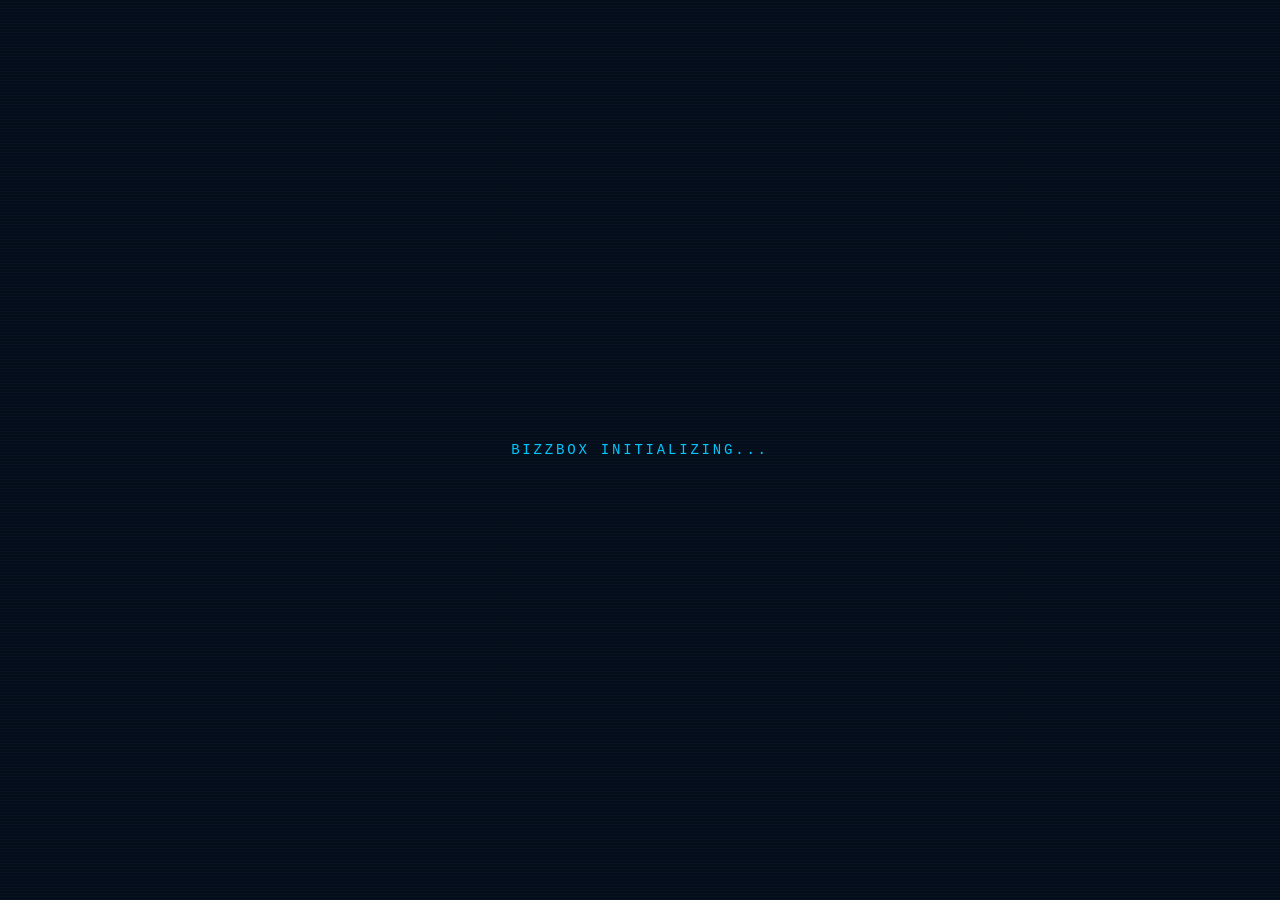
==== templates/index.html @ be48ad79 "Initial implementation of BizzBox — cinematic busybox display Flask/SocketIO server with 12 generati" ====
<!DOCTYPE html>
<html lang="en" data-theme="dark">
<head>
  <meta charset="UTF-8" />
  <meta name="viewport" content="width=device-width, initial-scale=1.0, maximum-scale=1.0, user-scalable=no" />
  <meta name="apple-mobile-web-app-capable" content="yes" />
  <title>BizzBox</title>

  <!-- Themes and layout -->
  <link rel="stylesheet" href="/static/css/themes.css" />
  <link rel="stylesheet" href="/static/css/layout.css" />
  <link rel="stylesheet" href="/static/css/activities.css" />

  <style>
    .boot-screen {
      position: fixed;
      inset: 0;
      display: flex;
      align-items: center;
      justify-content: center;
      background: var(--color-bg);
      z-index: 5000;
    }
    .boot-msg {
      font-family: var(--font-mono);
      font-size: 14px;
      color: var(--color-accent-1);
      letter-spacing: 0.2em;
      animation: pulse-crit 1s step-start infinite;
    }
  </style>
</head>
<body>

  <div id="app"></div>

  <!-- Socket.IO 4.x client — served locally -->
  <script src="/static/js/socket.io.min.js"></script>

  <!-- Vue 3.5 global build — served locally, no build step -->
  <script src="/static/js/vue.global.prod.js"></script>

  <!-- BizzBox app (ES module) -->
  <script type="module" src="/static/js/app.js"></script>

</body>
</html>
---- static/css/themes.css ----
/* ═══════════════════════════════════════════════════════════════
   BizzBox — Theme System
   Five themes via CSS custom properties.
   Applied by setting: document.documentElement.dataset.theme = "name"
   ═══════════════════════════════════════════════════════════════ */

/* ── BASE / DARK (default) ─────────────────────────────────── */
:root,
:root[data-theme="dark"] {
  --color-bg:             #060d1a;
  --color-surface:        #0d1b2e;
  --color-surface-2:      #122540;
  --color-border:         #1a3050;
  --color-border-bright:  #1e4a7a;
  --color-text-primary:   #c8daf5;
  --color-text-dim:       #3d6080;
  --color-text-bright:    #e8f4ff;
  --color-accent-1:       #00c8ff;
  --color-accent-2:       #00ff9d;
  --color-accent-3:       #ff6b35;
  --color-warn:           #f5c518;
  --color-error:          #ff4444;
  --color-crit:           #e040fb;
  --color-debug:          #3d6080;
  --color-info:           #00c8ff;
  --color-glow-1:         rgba(0, 200, 255, 0.12);
  --color-glow-2:         rgba(0, 255, 157, 0.08);

  --font-mono:            'Courier New', Courier, monospace;
  --font-ui:              'Segoe UI', 'Helvetica Neue', system-ui, sans-serif;
  --font-display:         var(--font-ui);
  --font-size-base:       12px;
  --font-size-sm:         11px;
  --font-size-lg:         14px;

  --border-radius:        3px;
  --border-radius-lg:     6px;
  --titlebar-height:      26px;
  --titlebar-bg:          #0d1b2e;
  --titlebar-border:      #1a3050;
  --titlebar-text:        #00c8ff;
  --titlebar-dot-color:   #00c8ff;
  --header-bg:            rgba(6, 13, 26, 0.92);
  --header-border:        #1a3050;

  --window-shadow:        0 0 0 1px var(--color-border-bright),
                          0 8px 32px rgba(0, 0, 0, 0.6),
                          0 0 24px var(--color-glow-1);
  --transition-fade:      500ms ease;

  --scan-line-color:      rgba(0, 200, 255, 0.03);
  --grid-dot-color:       rgba(0, 200, 255, 0.06);
}

/* ── LIGHT ─────────────────────────────────────────────────── */
:root[data-theme="light"] {
  --color-bg:             #eef2f7;
  --color-surface:        #ffffff;
  --color-surface-2:      #f4f7fb;
  --color-border:         #c8d8e8;
  --color-border-bright:  #92b0cc;
  --color-text-primary:   #1a2d3f;
  --color-text-dim:       #7090a8;
  --color-text-bright:    #0d1e2c;
  --color-accent-1:       #1565c0;
  --color-accent-2:       #1b7a3e;
  --color-accent-3:       #c0390e;
  --color-warn:           #a07800;
  --color-error:          #b71c1c;
  --color-crit:           #6a0080;
  --color-debug:          #7090a8;
  --color-info:           #1565c0;
  --color-glow-1:         rgba(21, 101, 192, 0.08);
  --color-glow-2:         rgba(27, 122, 62, 0.06);

  --titlebar-bg:          #dce8f4;
  --titlebar-border:      #c8d8e8;
  --titlebar-text:        #1565c0;
  --titlebar-dot-color:   #1565c0;
  --header-bg:            rgba(238, 242, 247, 0.95);
  --header-border:        #c8d8e8;

  --window-shadow:        0 0 0 1px var(--color-border),
                          0 4px 16px rgba(0, 0, 0, 0.12);
  --scan-line-color:      rgba(21, 101, 192, 0.02);
  --grid-dot-color:       rgba(21, 101, 192, 0.04);
}

/* ── BRUTALIST ─────────────────────────────────────────────── */
:root[data-theme="brutalist"] {
  --color-bg:             #000000;
  --color-surface:        #000000;
  --color-surface-2:      #0a0a0a;
  --color-border:         #ffffff;
  --color-border-bright:  #ffffff;
  --color-text-primary:   #ffffff;
  --color-text-dim:       #666666;
  --color-text-bright:    #ffffff;
  --color-accent-1:       #ffffff;
  --color-accent-2:       #ffffff;
  --color-accent-3:       #ffffff;
  --color-warn:           #ffff00;
  --color-error:          #ff0000;
  --color-crit:           #ff00ff;
  --color-debug:          #444444;
  --color-info:           #aaaaaa;
  --color-glow-1:         transparent;
  --color-glow-2:         transparent;

  --font-mono:            'Courier New', monospace;
  --font-ui:              'Arial Black', 'Impact', sans-serif;
  --font-display:         'Arial Black', 'Impact', sans-serif;
  --font-size-base:       13px;
  --border-radius:        0px;
  --border-radius-lg:     0px;
  --titlebar-bg:          #ffffff;
  --titlebar-border:      #ffffff;
  --titlebar-text:        #000000;
  --titlebar-dot-color:   #000000;
  --header-bg:            rgba(0, 0, 0, 0.95);
  --header-border:        #ffffff;

  --window-shadow:        3px 3px 0px #ffffff;
  --scan-line-color:      transparent;
  --grid-dot-color:       transparent;
}

/* ── RAINBOW ───────────────────────────────────────────────── */
:root[data-theme="rainbow"] {
  --color-bg:             #08001a;
  --color-surface:        #120028;
  --color-surface-2:      #1a0035;
  --color-border:         #cc00ff;
  --color-border-bright:  #ff00cc;
  --color-text-primary:   #f0d0ff;
  --color-text-dim:       #8040a0;
  --color-text-bright:    #ffffff;
  --color-accent-1:       #ff0080;
  --color-accent-2:       #00ff80;
  --color-accent-3:       #8000ff;
  --color-warn:           #ffff00;
  --color-error:          #ff4400;
  --color-crit:           #ff00ff;
  --color-debug:          #6020a0;
  --color-info:           #00ccff;
  --color-glow-1:         rgba(255, 0, 128, 0.15);
  --color-glow-2:         rgba(128, 0, 255, 0.15);

  --border-radius:        8px;
  --border-radius-lg:     12px;
  --titlebar-bg:          #1a0035;
  --titlebar-border:      #cc00ff;
  --titlebar-text:        #ff80ff;
  --titlebar-dot-color:   #ff0080;
  --header-bg:            rgba(8, 0, 26, 0.92);
  --header-border:        #cc00ff;

  --window-shadow:        0 0 0 1px var(--color-border),
                          0 0 20px var(--color-glow-1),
                          0 0 40px var(--color-glow-2);
  --scan-line-color:      rgba(255, 0, 128, 0.04);
  --grid-dot-color:       rgba(128, 0, 255, 0.08);
}

/* ── SUNSHINE ──────────────────────────────────────────────── */
:root[data-theme="sunshine"] {
  --color-bg:             #fff8e8;
  --color-surface:        #fffff0;
  --color-surface-2:      #fff3d0;
  --color-border:         #e8a830;
  --color-border-bright:  #d07800;
  --color-text-primary:   #5a3000;
  --color-text-dim:       #b07830;
  --color-text-bright:    #3a1800;
  --color-accent-1:       #c05010;
  --color-accent-2:       #207040;
  --color-accent-3:       #a01020;
  --color-warn:           #c08000;
  --color-error:          #900010;
  --color-crit:           #600050;
  --color-debug:          #b07830;
  --color-info:           #c05010;
  --color-glow-1:         rgba(192, 80, 16, 0.1);
  --color-glow-2:         rgba(208, 120, 0, 0.08);

  --font-ui:              'Georgia', 'Times New Roman', serif;
  --font-display:         'Georgia', 'Times New Roman', serif;
  --border-radius:        10px;
  --border-radius-lg:     16px;
  --titlebar-bg:          #ffd878;
  --titlebar-border:      #e8a830;
  --titlebar-text:        #5a3000;
  --titlebar-dot-color:   #c05010;
  --header-bg:            rgba(255, 248, 232, 0.95);
  --header-border:        #e8a830;

  --window-shadow:        0 0 0 1px var(--color-border),
                          0 6px 20px rgba(192, 80, 16, 0.2);
  --scan-line-color:      rgba(192, 80, 16, 0.03);
  --grid-dot-color:       rgba(192, 80, 16, 0.05);
}
---- static/css/layout.css ----
/* ═══════════════════════════════════════════════════════════════
   BizzBox — Layout, Window Chrome, Transitions
   ═══════════════════════════════════════════════════════════════ */

*, *::before, *::after {
  box-sizing: border-box;
  margin: 0;
  padding: 0;
}

html, body {
  width: 100%;
  height: 100%;
  overflow: hidden;
  background: var(--color-bg);
  color: var(--color-text-primary);
  font-family: var(--font-ui);
  font-size: var(--font-size-base);
  -webkit-font-smoothing: antialiased;
}

/* ── Scanline overlay for CRT effect ───────────────────────── */
body::after {
  content: '';
  position: fixed;
  inset: 0;
  background: repeating-linear-gradient(
    0deg,
    var(--scan-line-color) 0px,
    var(--scan-line-color) 1px,
    transparent 1px,
    transparent 3px
  );
  pointer-events: none;
  z-index: 9998;
}

/* ── App root ───────────────────────────────────────────────── */
#app {
  width: 100vw;
  height: 100vh;
  position: relative;
  overflow: hidden;
}

/* ── Background grid ─────────────────────────────────────────── */
.background-grid {
  position: fixed;
  inset: 0;
  display: grid;
  /* gridTemplateColumns / gridTemplateRows set via inline style from layout.js */
  gap: 2px;
  background: var(--color-bg);
  z-index: 0;
}

.bg-slot {
  position: relative;
  overflow: hidden;
  background: var(--color-surface);
  min-width: 0;
  min-height: 0;
}

.bg-slot--empty {
  background: var(--color-bg);
}

/* ── Foreground layer ────────────────────────────────────────── */
.foreground-layer {
  position: fixed;
  inset: 0;
  pointer-events: none;
  z-index: 10;
}

.foreground-window {
  position: absolute;
  pointer-events: none;
}

/* ── Activity window chrome ──────────────────────────────────── */
.activity-window {
  display: flex;
  flex-direction: column;
  width: 100%;
  height: 100%;
  background: var(--color-surface);
  border: 1px solid var(--color-border);
  border-radius: var(--border-radius);
  box-shadow: var(--window-shadow);
  overflow: hidden;
  transition: opacity var(--transition-fade);
  will-change: opacity;
}

.activity-window.is-fading-in {
  animation: fadeIn var(--transition-fade) forwards;
}

.activity-window.is-fading-out {
  animation: fadeOut var(--transition-fade) forwards;
}

@keyframes fadeIn {
  from { opacity: 0; }
  to   { opacity: 1; }
}

@keyframes fadeOut {
  from { opacity: 1; }
  to   { opacity: 0; }
}

/* ── Title bar ────────────────────────────────────────────────── */
.window-titlebar {
  display: flex;
  align-items: center;
  gap: 6px;
  padding: 0 8px;
  height: var(--titlebar-height);
  min-height: var(--titlebar-height);
  background: var(--titlebar-bg);
  border-bottom: 1px solid var(--titlebar-border);
  flex-shrink: 0;
  user-select: none;
}

.titlebar-dot {
  width: 6px;
  height: 6px;
  border-radius: 50%;
  background: var(--titlebar-dot-color);
  opacity: 0.8;
  flex-shrink: 0;
  box-shadow: 0 0 4px var(--titlebar-dot-color);
}

.titlebar-title {
  flex: 1;
  font-family: var(--font-mono);
  font-size: var(--font-size-sm);
  color: var(--titlebar-text);
  letter-spacing: 0.08em;
  text-transform: uppercase;
  overflow: hidden;
  text-overflow: ellipsis;
  white-space: nowrap;
}

.titlebar-blink {
  width: 6px;
  height: 6px;
  border-radius: 50%;
  background: var(--color-accent-2);
  flex-shrink: 0;
  animation: blink 1.2s step-start infinite;
  box-shadow: 0 0 4px var(--color-accent-2);
}

@keyframes blink {
  0%, 100% { opacity: 1; }
  50%       { opacity: 0; }
}

/* ── Activity content area ───────────────────────────────────── */
.activity-content {
  flex: 1;
  overflow: hidden;
  position: relative;
  min-height: 0;
}

/* ── Page header ──────────────────────────────────────────────── */
.page-header {
  position: fixed;
  top: 0;
  left: 0;
  right: 0;
  z-index: 1000;
  background: var(--header-bg);
  border-bottom: 1px solid var(--header-border);
  backdrop-filter: blur(12px);
  -webkit-backdrop-filter: blur(12px);
  display: flex;
  align-items: center;
  gap: 12px;
  padding: 0 16px;
  height: 44px;
  transform: translateY(-100%);
  transition: transform 0.3s ease;
}

.page-header.is-visible {
  transform: translateY(0);
}

.header-title {
  font-family: var(--font-display);
  font-size: 16px;
  font-weight: 700;
  color: var(--color-accent-1);
  letter-spacing: 0.15em;
  text-transform: uppercase;
  flex-shrink: 0;
  text-shadow: 0 0 12px var(--color-accent-1);
}

.header-sep {
  width: 1px;
  height: 20px;
  background: var(--color-border);
  flex-shrink: 0;
}

.header-label {
  font-size: var(--font-size-sm);
  color: var(--color-text-dim);
  letter-spacing: 0.06em;
  text-transform: uppercase;
  white-space: nowrap;
  flex-shrink: 0;
}

.header-spacer {
  flex: 1;
}

/* Connection status indicator */
.conn-status {
  display: flex;
  align-items: center;
  gap: 5px;
  flex-shrink: 0;
}

.conn-dot {
  width: 7px;
  height: 7px;
  border-radius: 50%;
  background: var(--color-error);
  transition: background 0.3s;
  flex-shrink: 0;
}

.conn-dot.connected {
  background: var(--color-accent-2);
  box-shadow: 0 0 6px var(--color-accent-2);
}

.conn-label {
  font-family: var(--font-mono);
  font-size: var(--font-size-sm);
  color: var(--color-text-dim);
}

/* Header controls */
.header-select,
.header-input,
.header-btn {
  background: var(--color-surface-2);
  border: 1px solid var(--color-border);
  color: var(--color-text-primary);
  font-family: var(--font-mono);
  font-size: var(--font-size-sm);
  border-radius: var(--border-radius);
  padding: 3px 7px;
  cursor: pointer;
  height: 26px;
  outline: none;
  transition: border-color 0.2s, color 0.2s;
}

.header-select:hover,
.header-btn:hover {
  border-color: var(--color-accent-1);
  color: var(--color-accent-1);
}

.header-input[type="range"] {
  padding: 0;
  width: 80px;
  accent-color: var(--color-accent-1);
  cursor: pointer;
}

.header-btn {
  padding: 3px 9px;
  letter-spacing: 0.05em;
  text-transform: uppercase;
}

.header-btn.active {
  background: var(--color-accent-1);
  color: var(--color-bg);
  border-color: var(--color-accent-1);
}

.intensity-value {
  font-family: var(--font-mono);
  font-size: var(--font-size-sm);
  color: var(--color-accent-1);
  min-width: 20px;
  text-align: center;
}

/* ── Scrollbars (webkit) ─────────────────────────────────────── */
::-webkit-scrollbar { width: 4px; height: 4px; }
::-webkit-scrollbar-track { background: transparent; }
::-webkit-scrollbar-thumb { background: var(--color-border); border-radius: 2px; }
::-webkit-scrollbar-thumb:hover { background: var(--color-accent-1); }
---- static/css/activities.css ----
/* ═══════════════════════════════════════════════════════════════
   BizzBox — Per-activity base styles
   ═══════════════════════════════════════════════════════════════ */

/* ── Shared activity content base ─────────────────────────────── */
.activity-content {
  width: 100%;
  height: 100%;
  overflow: hidden;
  position: relative;
}

/* ── Canvas-based activities ─────────────────────────────────── */
.activity-canvas {
  display: block;
  width: 100%;
  height: 100%;
  image-rendering: pixelated;
}

/* ── Scrolling text activities ───────────────────────────────── */
.text-scroll {
  width: 100%;
  height: 100%;
  overflow: hidden;
  padding: 4px 6px;
  display: flex;
  flex-direction: column;
  justify-content: flex-end;
  gap: 1px;
}

.text-line {
  font-family: var(--font-mono);
  font-size: var(--font-size-sm);
  line-height: 1.4;
  white-space: pre;
  overflow: hidden;
  text-overflow: ellipsis;
  color: var(--color-text-primary);
  flex-shrink: 0;
}

/* ── Terminal ─────────────────────────────────────────────────── */
.activity-terminal .text-line.style-command {
  color: var(--color-accent-1);
  font-weight: bold;
}
.activity-terminal .text-line.style-output  { color: var(--color-text-primary); }
.activity-terminal .text-line.style-result  { color: var(--color-accent-2); }
.activity-terminal .text-line.style-warn    { color: var(--color-warn); }
.activity-terminal .text-line.style-error   { color: var(--color-error); }

.terminal-cursor {
  display: inline-block;
  width: 7px;
  height: 1.2em;
  background: var(--color-accent-1);
  vertical-align: text-bottom;
  animation: blink 0.8s step-start infinite;
  margin-left: 1px;
}

/* ── Code scroll ──────────────────────────────────────────────── */
.activity-code-scroll .text-line { color: var(--color-text-primary); }
.activity-code-scroll .text-line.type-keyword  { color: var(--color-accent-1); }
.activity-code-scroll .text-line.type-class    { color: var(--color-accent-3); }
.activity-code-scroll .text-line.type-func     { color: var(--color-accent-2); }
.activity-code-scroll .text-line.type-comment  { color: var(--color-text-dim); font-style: italic; }
.activity-code-scroll .text-line.type-plain    { color: var(--color-text-primary); }
.activity-code-scroll .text-line.highlighted   {
  background: rgba(255, 107, 53, 0.15);
  border-left: 2px solid var(--color-accent-3);
  padding-left: 4px;
}

/* ── Log tail ─────────────────────────────────────────────────── */
.log-line {
  display: flex;
  gap: 6px;
  font-family: var(--font-mono);
  font-size: var(--font-size-sm);
  line-height: 1.4;
  flex-shrink: 0;
}
.log-ts    { color: var(--color-text-dim); flex-shrink: 0; }
.log-level { font-weight: bold; flex-shrink: 0; min-width: 5ch; }
.log-text  { color: var(--color-text-primary); overflow: hidden; text-overflow: ellipsis; white-space: nowrap; }

.level-DEBUG { color: var(--color-debug); }
.level-INFO  { color: var(--color-info); }
.level-WARN  { color: var(--color-warn); }
.level-ERROR { color: var(--color-error); }
.level-CRIT  { color: var(--color-crit); }

/* ── Hex dump ─────────────────────────────────────────────────── */
.hex-row {
  display: flex;
  gap: 8px;
  font-family: var(--font-mono);
  font-size: var(--font-size-sm);
  line-height: 1.4;
  flex-shrink: 0;
}
.hex-offset { color: var(--color-text-dim); flex-shrink: 0; min-width: 11ch; }
.hex-bytes  { color: var(--color-accent-2); flex: 1; }
.hex-ascii  { color: var(--color-text-dim); flex-shrink: 0; min-width: 18ch; }

/* ── Countdown ─────────────────────────────────────────────────── */
.activity-countdown {
  display: flex;
  flex-direction: column;
  align-items: center;
  justify-content: center;
  height: 100%;
  gap: 8px;
  padding: 12px;
}

.countdown-label {
  font-family: var(--font-mono);
  font-size: var(--font-size-sm);
  color: var(--color-text-dim);
  letter-spacing: 0.15em;
  text-align: center;
}

.countdown-display {
  font-family: var(--font-mono);
  font-size: clamp(18px, 4vw, 36px);
  font-weight: bold;
  color: var(--color-accent-1);
  letter-spacing: 0.08em;
  text-shadow: 0 0 16px var(--color-accent-1);
  transition: color 0.3s, text-shadow 0.3s;
}

.countdown-display.style-warn {
  color: var(--color-warn);
  text-shadow: 0 0 16px var(--color-warn);
}
.countdown-display.style-critical {
  color: var(--color-error);
  text-shadow: 0 0 16px var(--color-error);
  animation: pulse-crit 0.5s step-start infinite;
}

@keyframes pulse-crit {
  0%, 100% { opacity: 1; }
  50%       { opacity: 0.6; }
}

.countdown-phase {
  font-family: var(--font-mono);
  font-size: var(--font-size-sm);
  letter-spacing: 0.1em;
  text-align: center;
  color: var(--color-text-dim);
}

/* ── Notifications ─────────────────────────────────────────────── */
.activity-notifications {
  display: flex;
  flex-direction: column;
  gap: 4px;
  padding: 4px;
  overflow: hidden;
  height: 100%;
}

.notif-item {
  display: flex;
  flex-direction: column;
  gap: 1px;
  background: var(--color-surface-2);
  border: 1px solid var(--color-border);
  border-left: 3px solid var(--color-text-dim);
  border-radius: var(--border-radius);
  padding: 4px 7px;
  flex-shrink: 0;
  transition: opacity 0.3s;
}

.notif-item.level-CRIT  { border-left-color: var(--color-crit); }
.notif-item.level-ERROR { border-left-color: var(--color-error); }
.notif-item.level-WARN  { border-left-color: var(--color-warn); }
.notif-item.level-INFO  { border-left-color: var(--color-info); }

.notif-header {
  display: flex;
  align-items: center;
  gap: 6px;
}

.notif-level {
  font-family: var(--font-mono);
  font-size: 10px;
  font-weight: bold;
  letter-spacing: 0.05em;
}

.notif-item.level-CRIT  .notif-level { color: var(--color-crit); }
.notif-item.level-ERROR .notif-level { color: var(--color-error); }
.notif-item.level-WARN  .notif-level { color: var(--color-warn); }
.notif-item.level-INFO  .notif-level { color: var(--color-info); }

.notif-title {
  font-family: var(--font-mono);
  font-size: var(--font-size-sm);
  color: var(--color-text-bright);
  font-weight: bold;
  flex: 1;
  overflow: hidden;
  text-overflow: ellipsis;
  white-space: nowrap;
}

.notif-body {
  font-family: var(--font-mono);
  font-size: 10px;
  color: var(--color-text-dim);
  overflow: hidden;
  text-overflow: ellipsis;
  white-space: nowrap;
}

.notif-progress {
  height: 2px;
  background: var(--color-border);
  border-radius: 1px;
  margin-top: 3px;
  overflow: hidden;
}

.notif-progress-bar {
  height: 100%;
  background: var(--color-accent-1);
  transition: width 0.2s linear;
}
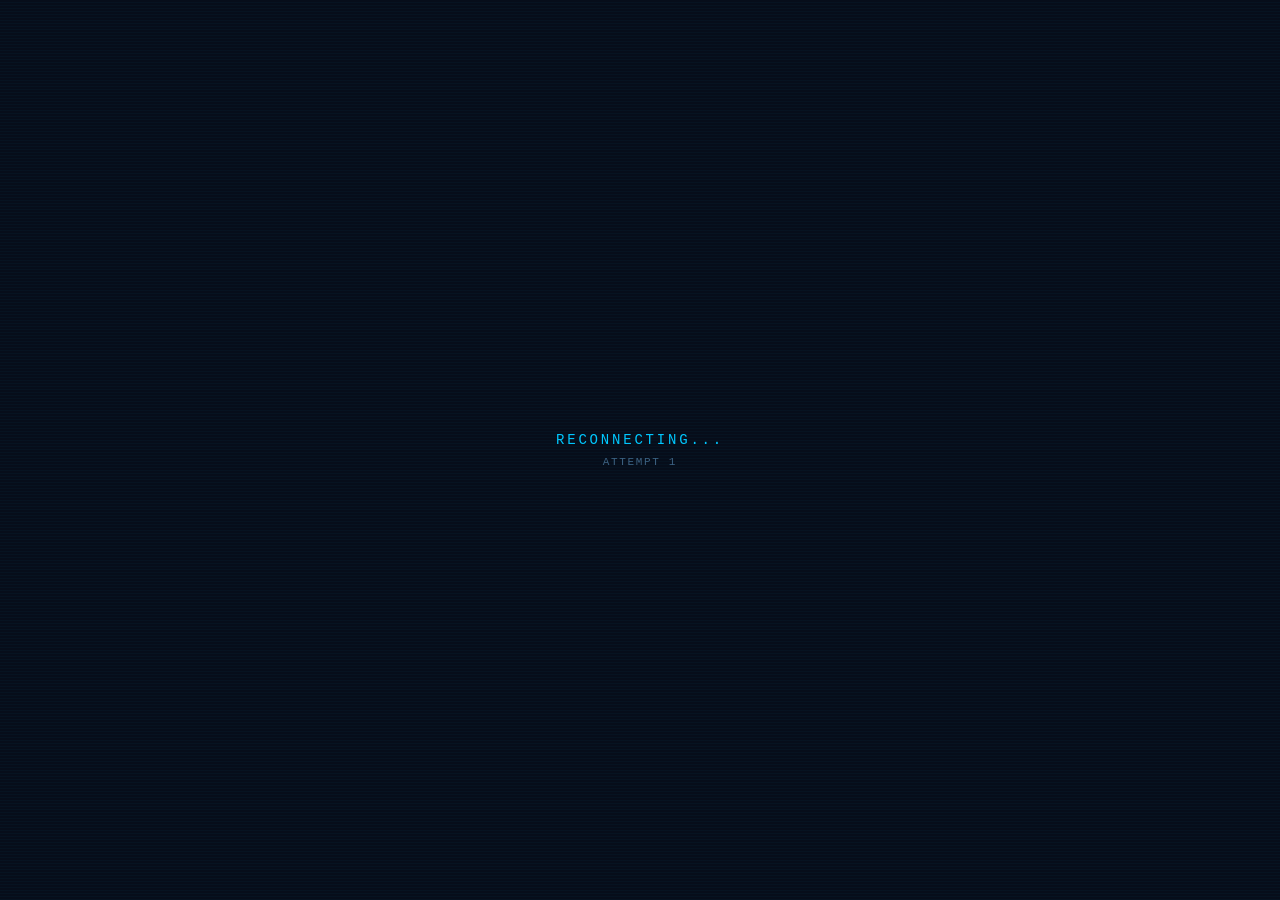
==== commit f8ceffd3: "Add reconnection overlay and improve filter modal with search and categories Co-Authored-By: Claude " ====
--- a/templates/index.html
+++ b/templates/index.html
@@ -28,6 +28,23 @@
       letter-spacing: 0.2em;
       animation: pulse-crit 1s step-start infinite;
     }
+    .reconnect-screen {
+      flex-direction: column;
+      gap: 8px;
+    }
+    .reconnect-pulse {
+      animation: reconnect-pulse 1.5s ease-in-out infinite;
+    }
+    .reconnect-attempt {
+      font-family: var(--font-mono);
+      font-size: 11px;
+      color: var(--color-text-dim);
+      letter-spacing: 0.15em;
+    }
+    @keyframes reconnect-pulse {
+      0%, 100% { opacity: 1; }
+      50%      { opacity: 0.3; }
+    }
   </style>
 </head>
 <body>
--- a/static/css/themes.css
+++ b/static/css/themes.css
@@ -1,6 +1,6 @@
 /* ═══════════════════════════════════════════════════════════════
    BizzBox — Theme System
-   Five themes via CSS custom properties.
+   Six themes via CSS custom properties.
    Applied by setting: document.documentElement.dataset.theme = "name"
    ═══════════════════════════════════════════════════════════════ */
 
@@ -125,8 +125,8 @@
   --grid-dot-color:       transparent;
 }
 
-/* ── RAINBOW ───────────────────────────────────────────────── */
-:root[data-theme="rainbow"] {
+/* ── NEON (formerly Rainbow — electric neon glow) ─────────── */
+:root[data-theme="neon"] {
   --color-bg:             #08001a;
   --color-surface:        #120028;
   --color-surface-2:      #1a0035;
@@ -160,6 +160,43 @@
                           0 0 40px var(--color-glow-2);
   --scan-line-color:      rgba(255, 0, 128, 0.04);
   --grid-dot-color:       rgba(128, 0, 255, 0.08);
+}
+
+/* ── RAINBOW (true ROYGBIV spectrum) ──────────────────────── */
+:root[data-theme="rainbow"] {
+  --color-bg:             #0c0c18;
+  --color-surface:        #14142a;
+  --color-surface-2:      #1c1c36;
+  --color-border:         #ff6600;
+  --color-border-bright:  #ffaa00;
+  --color-text-primary:   #ffe8cc;
+  --color-text-dim:       #886644;
+  --color-text-bright:    #ffffff;
+  --color-accent-1:       #ff2200;
+  --color-accent-2:       #00cc44;
+  --color-accent-3:       #2266ff;
+  --color-warn:           #ff8800;
+  --color-error:          #ff2222;
+  --color-crit:           #8800ff;
+  --color-debug:          #554433;
+  --color-info:           #4400ff;
+  --color-glow-1:         rgba(255, 102, 0, 0.12);
+  --color-glow-2:         rgba(34, 102, 255, 0.10);
+
+  --border-radius:        5px;
+  --border-radius-lg:     10px;
+  --titlebar-bg:          #1a1430;
+  --titlebar-border:      #ff6600;
+  --titlebar-text:        #ffcc44;
+  --titlebar-dot-color:   #ff2200;
+  --header-bg:            rgba(12, 12, 24, 0.93);
+  --header-border:        #ff6600;
+
+  --window-shadow:        0 0 0 1px var(--color-border),
+                          0 0 16px var(--color-glow-1),
+                          0 0 32px var(--color-glow-2);
+  --scan-line-color:      rgba(255, 102, 0, 0.03);
+  --grid-dot-color:       rgba(255, 102, 0, 0.06);
 }
 
 /* ── SUNSHINE ──────────────────────────────────────────────── */
@@ -199,3 +236,210 @@
   --scan-line-color:      rgba(192, 80, 16, 0.03);
   --grid-dot-color:       rgba(192, 80, 16, 0.05);
 }
+
+/* ── RED (DEFCON / military alert) ───────────────────────────── */
+:root[data-theme="red"] {
+  --color-bg:             #0a0000;
+  --color-surface:        #140000;
+  --color-surface-2:      #1c0500;
+  --color-border:         #3a0000;
+  --color-border-bright:  #660000;
+  --color-text-primary:   #ff9999;
+  --color-text-dim:       #661515;
+  --color-text-bright:    #ffdddd;
+  --color-accent-1:       #ff2020;
+  --color-accent-2:       #ff6020;
+  --color-accent-3:       #cc0000;
+  --color-warn:           #ffcc00;
+  --color-error:          #ff0000;
+  --color-crit:           #ff00ff;
+  --color-debug:          #441010;
+  --color-info:           #ff4444;
+  --color-glow-1:         rgba(255, 32, 32, 0.12);
+  --color-glow-2:         rgba(200, 0, 0, 0.08);
+
+  --titlebar-bg:          #1a0000;
+  --titlebar-border:      #3a0000;
+  --titlebar-text:        #ff2020;
+  --titlebar-dot-color:   #ff2020;
+  --header-bg:            rgba(10, 0, 0, 0.94);
+  --header-border:        #3a0000;
+
+  --window-shadow:        0 0 0 1px var(--color-border-bright),
+                          0 8px 32px rgba(0, 0, 0, 0.7),
+                          0 0 24px rgba(200, 0, 0, 0.15);
+  --scan-line-color:      rgba(255, 0, 0, 0.04);
+  --grid-dot-color:       rgba(255, 0, 0, 0.06);
+}
+
+/* ── LCARS (Star Trek control panel) ──────────────────────── */
+:root[data-theme="lcars"] {
+  --color-bg:             #000000;
+  --color-surface:        #000000;
+  --color-surface-2:      #0a0608;
+  --color-border:         #cc6699;
+  --color-border-bright:  #ff9966;
+  --color-text-primary:   #ff9966;
+  --color-text-dim:       #664433;
+  --color-text-bright:    #ffcc99;
+  --color-accent-1:       #ff9933;
+  --color-accent-2:       #cc6699;
+  --color-accent-3:       #9999cc;
+  --color-warn:           #ffcc66;
+  --color-error:          #cc3333;
+  --color-crit:           #ff6666;
+  --color-debug:          #554444;
+  --color-info:           #9999ff;
+  --color-glow-1:         rgba(255, 153, 51, 0.10);
+  --color-glow-2:         rgba(204, 102, 153, 0.08);
+
+  --font-mono:            'Courier New', monospace;
+  --font-ui:              'Century Gothic', 'Futura', 'Trebuchet MS', sans-serif;
+  --font-display:         'Century Gothic', 'Futura', 'Trebuchet MS', sans-serif;
+  --font-size-base:       13px;
+  --font-size-sm:         11px;
+  --font-size-lg:         15px;
+
+  --border-radius:        16px;
+  --border-radius-lg:     24px;
+  --titlebar-height:      28px;
+  --titlebar-bg:          #cc6699;
+  --titlebar-border:      #cc6699;
+  --titlebar-text:        #000000;
+  --titlebar-dot-color:   #ff9933;
+  --header-bg:            rgba(0, 0, 0, 0.96);
+  --header-border:        #cc6699;
+
+  --window-shadow:        0 0 0 2px var(--color-border),
+                          0 4px 12px rgba(0, 0, 0, 0.6);
+  --scan-line-color:      rgba(255, 153, 51, 0.02);
+  --grid-dot-color:       rgba(204, 102, 153, 0.04);
+}
+
+/* ── BLACK (pure black, muted green) ──────────────────────── */
+:root[data-theme="black"] {
+  --color-bg:             #000000;
+  --color-surface:        #0a0a0a;
+  --color-surface-2:      #0f0f0f;
+  --color-border:         #1a1a1a;
+  --color-border-bright:  #2a2a2a;
+  --color-text-primary:   #88aa88;
+  --color-text-dim:       #334433;
+  --color-text-bright:    #ccddcc;
+  --color-accent-1:       #33ff33;
+  --color-accent-2:       #22cc66;
+  --color-accent-3:       #66ff44;
+  --color-warn:           #aaaa00;
+  --color-error:          #cc3333;
+  --color-crit:           #ff3366;
+  --color-debug:          #2a3a2a;
+  --color-info:           #33ff33;
+  --color-glow-1:         rgba(51, 255, 51, 0.06);
+  --color-glow-2:         rgba(34, 204, 102, 0.04);
+
+  --font-mono:            'Courier New', monospace;
+  --font-ui:              'Courier New', monospace;
+  --font-display:         'Courier New', monospace;
+  --border-radius:        0px;
+  --border-radius-lg:     0px;
+  --titlebar-bg:          #0a0a0a;
+  --titlebar-border:      #1a1a1a;
+  --titlebar-text:        #33ff33;
+  --titlebar-dot-color:   #33ff33;
+  --header-bg:            rgba(0, 0, 0, 0.96);
+  --header-border:        #1a1a1a;
+
+  --window-shadow:        0 0 0 1px var(--color-border-bright),
+                          0 4px 16px rgba(0, 0, 0, 0.8);
+  --scan-line-color:      rgba(51, 255, 51, 0.02);
+  --grid-dot-color:       rgba(51, 255, 51, 0.03);
+}
+
+/* ── AMBER — Retro phosphor CRT terminal ─────────────────────── */
+:root[data-theme="amber"] {
+  --color-bg:             #0a0800;
+  --color-surface:        #120e04;
+  --color-surface-2:      #1a1408;
+  --color-border:         #2a2010;
+  --color-border-bright:  #3a3018;
+  --color-text-primary:   #ffb000;
+  --color-text-dim:       #805800;
+  --color-text-bright:    #ffe0a0;
+  --color-accent-1:       #ffb000;
+  --color-accent-2:       #ff8800;
+  --color-accent-3:       #ffdd44;
+  --color-warn:           #ff9900;
+  --color-error:          #ff4400;
+  --color-crit:           #ff2200;
+  --color-debug:          #3a2800;
+  --color-info:           #ffb000;
+  --color-glow-1:         rgba(255, 176, 0, 0.08);
+  --color-glow-2:         rgba(255, 136, 0, 0.05);
+
+  --font-mono:            'Courier New', monospace;
+  --font-ui:              'Courier New', monospace;
+  --font-display:         'Courier New', monospace;
+  --font-size-base:       12px;
+  --font-size-sm:         11px;
+  --font-size-lg:         14px;
+
+  --border-radius:        0px;
+  --border-radius-lg:     0px;
+  --titlebar-height:      26px;
+  --titlebar-bg:          #120e04;
+  --titlebar-border:      #2a2010;
+  --titlebar-text:        #ffb000;
+  --titlebar-dot-color:   #ff8800;
+  --header-bg:            rgba(10, 8, 0, 0.96);
+  --header-border:        #2a2010;
+
+  --window-shadow:        0 0 0 1px var(--color-border-bright),
+                          0 4px 16px rgba(0, 0, 0, 0.8);
+  --scan-line-color:      rgba(255, 176, 0, 0.025);
+  --grid-dot-color:       rgba(255, 176, 0, 0.03);
+}
+
+/* ── ARCTIC — Cold blue-white frost ──────────────────────────── */
+:root[data-theme="arctic"] {
+  --color-bg:             #0a1520;
+  --color-surface:        #0f2030;
+  --color-surface-2:      #152840;
+  --color-border:         #1e3855;
+  --color-border-bright:  #2a4a6a;
+  --color-text-primary:   #d0e8ff;
+  --color-text-dim:       #4488aa;
+  --color-text-bright:    #e8f4ff;
+  --color-accent-1:       #88ccff;
+  --color-accent-2:       #44ffcc;
+  --color-accent-3:       #ff6688;
+  --color-warn:           #ffcc44;
+  --color-error:          #ff4466;
+  --color-crit:           #ff2266;
+  --color-debug:          #1e3855;
+  --color-info:           #88ccff;
+  --color-glow-1:         rgba(136, 204, 255, 0.10);
+  --color-glow-2:         rgba(68, 255, 204, 0.06);
+
+  --font-mono:            'Courier New', Courier, monospace;
+  --font-ui:              'Segoe UI', 'Helvetica Neue', system-ui, sans-serif;
+  --font-display:         var(--font-ui);
+  --font-size-base:       12px;
+  --font-size-sm:         11px;
+  --font-size-lg:         14px;
+
+  --border-radius:        5px;
+  --border-radius-lg:     8px;
+  --titlebar-height:      26px;
+  --titlebar-bg:          #0f2030;
+  --titlebar-border:      #1e3855;
+  --titlebar-text:        #88ccff;
+  --titlebar-dot-color:   #44ffcc;
+  --header-bg:            rgba(10, 21, 32, 0.94);
+  --header-border:        #1e3855;
+
+  --window-shadow:        0 0 0 1px var(--color-border-bright),
+                          0 6px 24px rgba(0, 0, 0, 0.5),
+                          0 0 16px var(--color-glow-1);
+  --scan-line-color:      rgba(136, 204, 255, 0.015);
+  --grid-dot-color:       rgba(68, 255, 204, 0.03);
+}
--- a/static/css/layout.css
+++ b/static/css/layout.css
@@ -76,8 +76,23 @@
 
 .foreground-window {
   position: absolute;
-  pointer-events: none;
-}
+  pointer-events: auto;
+}
+
+/* ── Resize handles ──────────────────────────────────────────── */
+.resize-handle {
+  position: absolute;
+  z-index: 20;
+  background: transparent;
+}
+.resize-handle.corner-se { bottom: 0; right: 0; width: 14px; height: 14px; cursor: nwse-resize; }
+.resize-handle.corner-sw { bottom: 0; left: 0;  width: 14px; height: 14px; cursor: nesw-resize; }
+.resize-handle.corner-ne { top: 0;    right: 0; width: 14px; height: 14px; cursor: nesw-resize; }
+.resize-handle.corner-nw { top: 0;    left: 0;  width: 14px; height: 14px; cursor: nwse-resize; }
+.resize-handle.edge-e  { top: 14px; right: 0; bottom: 14px; width: 6px;  cursor: ew-resize; }
+.resize-handle.edge-w  { top: 14px; left: 0;  bottom: 14px; width: 6px;  cursor: ew-resize; }
+.resize-handle.edge-s  { bottom: 0; left: 14px; right: 14px; height: 6px; cursor: ns-resize; }
+.resize-handle.edge-n  { top: 0;    left: 14px; right: 14px; height: 6px; cursor: ns-resize; }
 
 /* ── Activity window chrome ──────────────────────────────────── */
 .activity-window {
@@ -124,6 +139,11 @@
   border-bottom: 1px solid var(--titlebar-border);
   flex-shrink: 0;
   user-select: none;
+  cursor: grab;
+}
+
+.window-titlebar:active {
+  cursor: grabbing;
 }
 
 .titlebar-dot {
@@ -146,6 +166,68 @@
   overflow: hidden;
   text-overflow: ellipsis;
   white-space: nowrap;
+}
+
+/* ── Titlebar controls (type selector + respawn) ─────────────── */
+.titlebar-select {
+  flex-shrink: 0;
+  background: transparent;
+  border: 1px solid var(--titlebar-border);
+  color: var(--titlebar-text);
+  font-family: var(--font-mono);
+  font-size: 9px;
+  border-radius: var(--border-radius);
+  padding: 0 3px;
+  height: 18px;
+  cursor: pointer;
+  outline: none;
+  max-width: 80px;
+  opacity: 0.6;
+  transition: opacity 0.2s;
+}
+.titlebar-select:hover { opacity: 1; }
+
+.titlebar-respawn {
+  flex-shrink: 0;
+  background: transparent;
+  border: 1px solid var(--titlebar-border);
+  color: var(--titlebar-text);
+  font-size: 13px;
+  line-height: 1;
+  width: 18px;
+  height: 18px;
+  border-radius: var(--border-radius);
+  cursor: pointer;
+  padding: 0;
+  display: flex;
+  align-items: center;
+  justify-content: center;
+  opacity: 0.6;
+  transition: opacity 0.2s;
+}
+.titlebar-respawn:hover { opacity: 1; }
+
+.titlebar-close {
+  flex-shrink: 0;
+  background: transparent;
+  border: 1px solid var(--titlebar-border);
+  color: var(--titlebar-text);
+  font-size: 11px;
+  line-height: 1;
+  width: 18px;
+  height: 18px;
+  border-radius: var(--border-radius);
+  cursor: pointer;
+  padding: 0;
+  display: flex;
+  align-items: center;
+  justify-content: center;
+  opacity: 0.6;
+  transition: opacity 0.2s, color 0.2s;
+}
+.titlebar-close:hover {
+  opacity: 1;
+  color: var(--color-error);
 }
 
 .titlebar-blink {
@@ -183,16 +265,25 @@
   backdrop-filter: blur(12px);
   -webkit-backdrop-filter: blur(12px);
   display: flex;
+  flex-direction: column;
+  padding: 4px 0;
+  height: 74px;
+  transform: translateY(-100%);
+  transition: transform 0.3s ease;
+}
+
+.page-header.is-visible {
+  transform: translateY(0);
+}
+
+.header-row {
+  display: flex;
   align-items: center;
   gap: 12px;
   padding: 0 16px;
-  height: 44px;
-  transform: translateY(-100%);
-  transition: transform 0.3s ease;
-}
-
-.page-header.is-visible {
-  transform: translateY(0);
+  width: 100%;
+  height: 30px;
+  flex-shrink: 0;
 }
 
 .header-title {
@@ -304,6 +395,395 @@
   text-align: center;
 }
 
+/* ── Spawn static noise overlay ──────────────────────────────── */
+.spawn-static-overlay {
+  position: absolute;
+  inset: 0;
+  width: 100%;
+  height: 100%;
+  z-index: 50;
+  pointer-events: none;
+}
+
+/* ── Enhanced spawn/despawn transitions ──────────────────────── */
+
+/* Glitch despawn: horizontal slice displacement */
+@keyframes glitchDespawn {
+  0%   { clip-path: inset(0); transform: translateX(0); opacity: 1; }
+  15%  { clip-path: inset(10% 0 60% 0); transform: translateX(8px); }
+  30%  { clip-path: inset(40% 0 20% 0); transform: translateX(-12px); }
+  45%  { clip-path: inset(20% 0 40% 0); transform: translateX(6px); }
+  60%  { clip-path: inset(50% 0 10% 0); transform: translateX(-8px); }
+  75%  { clip-path: inset(5% 0 70% 0); transform: translateX(4px); opacity: 0.6; }
+  100% { clip-path: inset(0); transform: translateX(0); opacity: 0; }
+}
+
+/* Foreground spawn: scale-up */
+@keyframes fgSpawnScale {
+  from { opacity: 0; transform: scale(0.95); }
+  to   { opacity: 1; transform: scale(1.0); }
+}
+
+/* Background: glitch on despawn */
+.bg-slot .activity-window.is-fading-out {
+  animation: glitchDespawn 0.3s ease-out forwards;
+}
+
+/* Foreground: scale-up on spawn, glitch on despawn */
+.foreground-window .activity-window.is-fading-in {
+  animation: fgSpawnScale 0.5s ease-out forwards;
+}
+.foreground-window .activity-window.is-fading-out {
+  animation: glitchDespawn 0.3s ease-out forwards;
+}
+
+/* ── Toast notification ─────────────────────────────────────── */
+.toast {
+  position: fixed;
+  bottom: 32px;
+  left: 50%;
+  transform: translateX(-50%);
+  z-index: 9000;
+  font-family: var(--font-mono);
+  font-size: 13px;
+  font-weight: bold;
+  letter-spacing: 0.12em;
+  color: var(--color-accent-1);
+  background: var(--color-surface);
+  border: 1px solid var(--color-border-bright);
+  border-radius: var(--border-radius);
+  padding: 8px 24px;
+  pointer-events: none;
+  white-space: nowrap;
+  box-shadow: 0 0 20px var(--color-glow-1),
+              0 4px 16px rgba(0, 0, 0, 0.5);
+  animation: toast-in 200ms ease-out;
+}
+
+@keyframes toast-in {
+  from { opacity: 0; transform: translateX(-50%) translateY(10px); }
+  to   { opacity: 1; transform: translateX(-50%) translateY(0); }
+}
+
+/* ── Lock mode overlay ──────────────────────────────────────── */
+.lock-overlay {
+  position: fixed;
+  inset: 0;
+  z-index: 9999;
+  pointer-events: all;
+  cursor: none;
+}
+
+body.lock-mode {
+  cursor: none;
+}
+
+/* ── Help overlay ──────────────────────────────────────────── */
+.help-overlay {
+  position: fixed;
+  inset: 0;
+  z-index: 2000;
+  display: flex;
+  align-items: center;
+  justify-content: center;
+  background: rgba(0, 0, 0, 0.75);
+  backdrop-filter: blur(4px);
+  -webkit-backdrop-filter: blur(4px);
+}
+
+.help-panel {
+  background: var(--color-surface);
+  border: 1px solid var(--color-border);
+  border-radius: var(--border-radius);
+  padding: 24px 32px;
+  min-width: 340px;
+  max-width: 460px;
+  box-shadow: 0 0 40px rgba(0, 0, 0, 0.6);
+}
+
+.help-title {
+  font-family: var(--font-mono);
+  font-size: 14px;
+  font-weight: bold;
+  color: var(--color-accent-1);
+  letter-spacing: 0.15em;
+  text-align: center;
+  margin-bottom: 16px;
+  text-shadow: 0 0 8px var(--color-accent-1);
+}
+
+.help-grid {
+  display: flex;
+  flex-direction: column;
+  gap: 6px;
+}
+
+.help-row {
+  display: flex;
+  align-items: baseline;
+  gap: 12px;
+}
+
+.help-key {
+  font-family: var(--font-mono);
+  font-size: var(--font-size-sm);
+  color: var(--color-accent-2);
+  min-width: 70px;
+  text-align: right;
+  font-weight: bold;
+}
+
+.help-desc {
+  font-family: var(--font-mono);
+  font-size: var(--font-size-sm);
+  color: var(--color-text-primary);
+}
+
+.help-close {
+  font-family: var(--font-mono);
+  font-size: var(--font-size-sm);
+  color: var(--color-text-dim);
+  text-align: center;
+  margin-top: 16px;
+  cursor: pointer;
+  letter-spacing: 0.1em;
+  transition: color 0.2s;
+}
+.help-close:hover {
+  color: var(--color-accent-1);
+}
+
+/* ── Filter modal overlay ──────────────────────────────────── */
+.filter-overlay {
+  position: fixed;
+  inset: 0;
+  z-index: 2000;
+  display: flex;
+  align-items: center;
+  justify-content: center;
+  background: rgba(0, 0, 0, 0.75);
+  backdrop-filter: blur(4px);
+  -webkit-backdrop-filter: blur(4px);
+}
+
+.filter-panel {
+  background: var(--color-surface);
+  border: 1px solid var(--color-border);
+  border-radius: var(--border-radius);
+  padding: 20px 24px;
+  min-width: 500px;
+  max-width: 700px;
+  max-height: 80vh;
+  overflow-y: auto;
+  box-shadow: 0 0 40px rgba(0, 0, 0, 0.6);
+}
+
+.filter-title {
+  font-family: var(--font-mono);
+  font-size: 14px;
+  font-weight: bold;
+  color: var(--color-accent-1);
+  letter-spacing: 0.15em;
+  text-align: center;
+  margin-bottom: 12px;
+  text-shadow: 0 0 8px var(--color-accent-1);
+}
+
+.filter-search {
+  display: block;
+  width: 100%;
+  box-sizing: border-box;
+  font-family: var(--font-mono);
+  font-size: var(--font-size-sm);
+  color: var(--color-text-primary);
+  background: var(--color-surface-2);
+  border: 1px solid var(--color-border);
+  border-radius: var(--border-radius);
+  padding: 5px 10px;
+  margin-bottom: 10px;
+  outline: none;
+  letter-spacing: 0.04em;
+  transition: border-color 0.2s;
+}
+.filter-search:focus {
+  border-color: var(--color-accent-1);
+}
+.filter-search::placeholder {
+  color: var(--color-text-dim);
+}
+
+.filter-actions {
+  display: flex;
+  justify-content: center;
+  gap: 12px;
+  margin-bottom: 12px;
+}
+
+.filter-action-btn {
+  font-family: var(--font-mono);
+  font-size: var(--font-size-sm);
+  color: var(--color-text-primary);
+  background: var(--color-surface-2);
+  border: 1px solid var(--color-border);
+  border-radius: var(--border-radius);
+  padding: 3px 12px;
+  cursor: pointer;
+  letter-spacing: 0.05em;
+  transition: border-color 0.2s, color 0.2s;
+}
+.filter-action-btn:hover {
+  border-color: var(--color-accent-1);
+  color: var(--color-accent-1);
+}
+
+.filter-scroll {
+  max-height: 55vh;
+  overflow-y: auto;
+}
+
+.filter-category {
+  margin-bottom: 12px;
+}
+
+.filter-category-header {
+  font-family: var(--font-mono);
+  font-size: 10px;
+  font-weight: bold;
+  color: var(--color-text-dim);
+  letter-spacing: 0.12em;
+  border-bottom: 1px solid var(--color-border);
+  padding-bottom: 4px;
+  margin-bottom: 6px;
+}
+
+.filter-grid {
+  display: grid;
+  grid-template-columns: repeat(auto-fill, minmax(180px, 1fr));
+  gap: 4px 12px;
+}
+
+.filter-item {
+  display: flex;
+  align-items: center;
+  gap: 8px;
+  padding: 3px 4px;
+  cursor: pointer;
+  border-radius: var(--border-radius);
+  transition: background 0.15s;
+}
+.filter-item:hover {
+  background: var(--color-surface-2);
+}
+
+.filter-check {
+  width: 16px;
+  height: 16px;
+  border: 1px solid var(--color-border);
+  border-radius: 2px;
+  display: flex;
+  align-items: center;
+  justify-content: center;
+  font-size: 11px;
+  color: var(--color-accent-1);
+  flex-shrink: 0;
+  transition: border-color 0.2s;
+}
+.filter-check.checked {
+  border-color: var(--color-accent-1);
+  background: rgba(0, 255, 136, 0.1);
+}
+
+.filter-name {
+  font-family: var(--font-mono);
+  font-size: 11px;
+  color: var(--color-text-primary);
+  letter-spacing: 0.03em;
+}
+
+.filter-close {
+  font-family: var(--font-mono);
+  font-size: var(--font-size-sm);
+  color: var(--color-text-dim);
+  text-align: center;
+  margin-top: 14px;
+  cursor: pointer;
+  letter-spacing: 0.1em;
+  transition: color 0.2s;
+}
+.filter-close:hover {
+  color: var(--color-accent-1);
+}
+
+/* ── Pin indicator on background slots ────────────────────────── */
+.pin-indicator {
+  position: absolute;
+  top: 3px;
+  right: 3px;
+  font-size: 10px;
+  line-height: 1;
+  opacity: 0.5;
+  z-index: 5;
+  pointer-events: none;
+  filter: grayscale(1);
+}
+
+.bg-slot--pinned {
+  outline: 1px solid var(--color-accent-2);
+  outline-offset: -1px;
+}
+
+/* ── Slot context menu ───────────────────────────────────────── */
+.slot-ctx-menu {
+  position: fixed;
+  z-index: 5000;
+  background: var(--color-surface);
+  border: 1px solid var(--color-border-bright);
+  border-radius: var(--border-radius);
+  box-shadow: 0 4px 16px rgba(0, 0, 0, 0.6);
+  min-width: 180px;
+  max-height: 340px;
+  display: flex;
+  flex-direction: column;
+  overflow: hidden;
+}
+
+.ctx-menu-title {
+  font-family: var(--font-mono);
+  font-size: 10px;
+  color: var(--color-text-dim);
+  letter-spacing: 0.1em;
+  padding: 6px 10px 4px;
+  border-bottom: 1px solid var(--color-border);
+}
+
+.ctx-menu-scroll {
+  overflow-y: auto;
+  max-height: 260px;
+}
+
+.ctx-menu-item {
+  font-family: var(--font-mono);
+  font-size: 11px;
+  color: var(--color-text-primary);
+  padding: 5px 10px;
+  cursor: pointer;
+  transition: background 0.1s, color 0.1s;
+}
+
+.ctx-menu-item:hover {
+  background: var(--color-accent-1);
+  color: var(--color-bg);
+}
+
+.ctx-menu-unpin {
+  border-top: 1px solid var(--color-border);
+  color: var(--color-error);
+}
+.ctx-menu-unpin:hover {
+  background: var(--color-error);
+  color: var(--color-bg);
+}
+
 /* ── Scrollbars (webkit) ─────────────────────────────────────── */
 ::-webkit-scrollbar { width: 4px; height: 4px; }
 ::-webkit-scrollbar-track { background: transparent; }
--- a/static/css/activities.css
+++ b/static/css/activities.css
@@ -93,72 +93,11 @@
 .level-ERROR { color: var(--color-error); }
 .level-CRIT  { color: var(--color-crit); }
 
-/* ── Hex dump ─────────────────────────────────────────────────── */
-.hex-row {
-  display: flex;
-  gap: 8px;
-  font-family: var(--font-mono);
-  font-size: var(--font-size-sm);
-  line-height: 1.4;
-  flex-shrink: 0;
-}
-.hex-offset { color: var(--color-text-dim); flex-shrink: 0; min-width: 11ch; }
-.hex-bytes  { color: var(--color-accent-2); flex: 1; }
-.hex-ascii  { color: var(--color-text-dim); flex-shrink: 0; min-width: 18ch; }
-
-/* ── Countdown ─────────────────────────────────────────────────── */
-.activity-countdown {
-  display: flex;
-  flex-direction: column;
-  align-items: center;
-  justify-content: center;
-  height: 100%;
-  gap: 8px;
-  padding: 12px;
-}
-
-.countdown-label {
-  font-family: var(--font-mono);
-  font-size: var(--font-size-sm);
-  color: var(--color-text-dim);
-  letter-spacing: 0.15em;
-  text-align: center;
-}
-
-.countdown-display {
-  font-family: var(--font-mono);
-  font-size: clamp(18px, 4vw, 36px);
-  font-weight: bold;
-  color: var(--color-accent-1);
-  letter-spacing: 0.08em;
-  text-shadow: 0 0 16px var(--color-accent-1);
-  transition: color 0.3s, text-shadow 0.3s;
-}
-
-.countdown-display.style-warn {
-  color: var(--color-warn);
-  text-shadow: 0 0 16px var(--color-warn);
-}
-.countdown-display.style-critical {
-  color: var(--color-error);
-  text-shadow: 0 0 16px var(--color-error);
-  animation: pulse-crit 0.5s step-start infinite;
-}
-
-@keyframes pulse-crit {
-  0%, 100% { opacity: 1; }
-  50%       { opacity: 0.6; }
-}
-
-.countdown-phase {
-  font-family: var(--font-mono);
-  font-size: var(--font-size-sm);
-  letter-spacing: 0.1em;
-  text-align: center;
-  color: var(--color-text-dim);
-}
-
-/* ── Notifications ─────────────────────────────────────────────── */
+/* ── Hex dump — now canvas-based, no DOM styles needed ────────── */
+
+/* ── Countdown — now canvas-based, no DOM styles needed ──────── */
+
+/* ── Notifications (enhanced) ──────────────────────────────────── */
 .activity-notifications {
   display: flex;
   flex-direction: column;
@@ -166,31 +105,64 @@
   padding: 4px;
   overflow: hidden;
   height: 100%;
+  position: relative;
+}
+
+.notif-counter {
+  font-family: var(--font-mono);
+  font-size: 9px;
+  color: var(--color-text-dim);
+  text-align: right;
+  letter-spacing: 0.08em;
+  padding: 0 4px 2px;
+  flex-shrink: 0;
 }
 
 .notif-item {
+  display: flex;
+  background: var(--color-surface-2);
+  border: 1px solid var(--color-border);
+  border-radius: var(--border-radius);
+  flex-shrink: 0;
+  overflow: hidden;
+  transition: opacity 0.3s, max-height 0.4s ease, transform 0.3s ease;
+  max-height: 100px;
+}
+
+.notif-stripe {
+  width: 4px;
+  flex-shrink: 0;
+  background: var(--color-text-dim);
+}
+.stripe-CRIT  { background: var(--color-crit); }
+.stripe-ERROR { background: var(--color-error); }
+.stripe-WARN  { background: var(--color-warn); }
+.stripe-INFO  { background: var(--color-info); }
+
+.notif-content {
+  flex: 1;
+  padding: 4px 7px;
   display: flex;
   flex-direction: column;
   gap: 1px;
-  background: var(--color-surface-2);
-  border: 1px solid var(--color-border);
-  border-left: 3px solid var(--color-text-dim);
-  border-radius: var(--border-radius);
-  padding: 4px 7px;
-  flex-shrink: 0;
-  transition: opacity 0.3s;
-}
-
-.notif-item.level-CRIT  { border-left-color: var(--color-crit); }
-.notif-item.level-ERROR { border-left-color: var(--color-error); }
-.notif-item.level-WARN  { border-left-color: var(--color-warn); }
-.notif-item.level-INFO  { border-left-color: var(--color-info); }
+  min-width: 0;
+}
 
 .notif-header {
   display: flex;
   align-items: center;
-  gap: 6px;
-}
+  gap: 5px;
+}
+
+.notif-icon {
+  font-size: 10px;
+  flex-shrink: 0;
+}
+.icon-CRIT  { color: var(--color-crit); }
+.icon-ERROR { color: var(--color-error); }
+.icon-WARN  { color: var(--color-warn); }
+.icon-INFO  { color: var(--color-info); }
+.icon-DEBUG { color: var(--color-debug); }
 
 .notif-level {
   font-family: var(--font-mono);
@@ -198,7 +170,6 @@
   font-weight: bold;
   letter-spacing: 0.05em;
 }
-
 .notif-item.level-CRIT  .notif-level { color: var(--color-crit); }
 .notif-item.level-ERROR .notif-level { color: var(--color-error); }
 .notif-item.level-WARN  .notif-level { color: var(--color-warn); }
@@ -235,5 +206,627 @@
 .notif-progress-bar {
   height: 100%;
   background: var(--color-accent-1);
-  transition: width 0.2s linear;
-}
+  transition: width 0.3s linear;
+}
+.bar-CRIT  { background: var(--color-crit); }
+.bar-ERROR { background: var(--color-error); }
+.bar-WARN  { background: var(--color-warn); }
+
+/* Entry animation */
+.notif-entering {
+  animation: notifSlideIn 0.3s ease-out;
+}
+@keyframes notifSlideIn {
+  from { transform: translateX(30px); opacity: 0; }
+  to   { transform: translateX(0); opacity: 1; }
+}
+
+/* Expiring fade */
+.notif-expiring {
+  opacity: 0.4;
+  max-height: 40px;
+}
+
+/* ── Progress bars (enhanced) ──────────────────────────────────── */
+.activity-progress-bars {
+  display: flex;
+  flex-direction: column;
+  gap: 6px;
+  padding: 6px 8px;
+  overflow: hidden;
+  height: 100%;
+}
+
+.pbar-item {
+  flex-shrink: 0;
+}
+
+.pbar-header {
+  display: flex;
+  align-items: baseline;
+  gap: 6px;
+  margin-bottom: 2px;
+}
+
+.pbar-label {
+  font-family: var(--font-mono);
+  font-size: var(--font-size-sm);
+  color: var(--color-text-primary);
+  overflow: hidden;
+  text-overflow: ellipsis;
+  white-space: nowrap;
+  flex: 1;
+}
+
+.pbar-eta {
+  font-family: var(--font-mono);
+  font-size: 9px;
+  color: var(--color-text-dim);
+  flex-shrink: 0;
+}
+
+.pbar-pct {
+  font-family: var(--font-mono);
+  font-size: var(--font-size-sm);
+  color: var(--color-accent-1);
+  flex-shrink: 0;
+  min-width: 4ch;
+  text-align: right;
+}
+
+.pbar-track {
+  height: 6px;
+  background: var(--color-border);
+  border-radius: 3px;
+  overflow: hidden;
+}
+
+.pbar-fill {
+  height: 100%;
+  background: linear-gradient(90deg, var(--color-accent-1), var(--color-accent-2));
+  border-radius: 3px;
+  transition: width 0.3s linear;
+}
+
+/* Striped barberpole animation */
+.pbar-striped {
+  background-image:
+    linear-gradient(90deg, var(--color-accent-1), var(--color-accent-2)),
+    repeating-linear-gradient(
+      -45deg,
+      transparent,
+      transparent 4px,
+      rgba(255,255,255,0.08) 4px,
+      rgba(255,255,255,0.08) 8px
+    );
+  background-size: 100% 100%, 16px 16px;
+  animation: pbarStripeMove 0.6s linear infinite;
+}
+
+@keyframes pbarStripeMove {
+  from { background-position: 0 0, 0 0; }
+  to   { background-position: 0 0, 16px 0; }
+}
+
+.pbar-item.bar-finishing .pbar-fill {
+  background: var(--color-accent-2);
+}
+
+.pbar-item.bar-complete .pbar-fill {
+  background: var(--color-info);
+  animation: none;
+}
+
+.pbar-item.bar-complete .pbar-label {
+  color: var(--color-text-dim);
+}
+
+/* Completion burst animation */
+.pbar-item.bar-just-completed {
+  animation: pbarBurst 0.6s ease-out;
+}
+@keyframes pbarBurst {
+  0%  { transform: scale(1); box-shadow: none; }
+  30% { transform: scale(1.02); box-shadow: 0 0 8px var(--color-accent-2); }
+  100% { transform: scale(1); box-shadow: none; }
+}
+
+.pbar-status {
+  font-family: var(--font-mono);
+  font-size: 9px;
+  color: var(--color-info);
+  letter-spacing: 0.1em;
+  margin-top: 1px;
+}
+
+.pbar-strategy {
+  font-family: var(--font-mono);
+  font-size: 9px;
+  color: var(--color-text-dim);
+  margin-top: auto;
+  letter-spacing: 0.05em;
+}
+
+/* ── Data table (enhanced) ─────────────────────────────────────── */
+.activity-data-table {
+  display: flex;
+  flex-direction: column;
+  height: 100%;
+  overflow: hidden;
+  padding: 2px;
+  position: relative;
+}
+
+/* Scan line overlay */
+.dtable-scanline::after {
+  content: '';
+  position: absolute;
+  left: 0;
+  width: 100%;
+  height: 20px;
+  background: linear-gradient(180deg, transparent, var(--color-accent-1), transparent);
+  opacity: 0.04;
+  animation: dtableScan 4s linear infinite;
+  pointer-events: none;
+  z-index: 1;
+}
+@keyframes dtableScan {
+  from { top: 0; }
+  to   { top: 100%; }
+}
+
+.dtable {
+  width: 100%;
+  border-collapse: collapse;
+  font-family: var(--font-mono);
+  font-size: var(--font-size-sm);
+  table-layout: fixed;
+}
+
+.dtable thead th {
+  color: var(--color-accent-1);
+  font-weight: bold;
+  font-size: 9px;
+  letter-spacing: 0.08em;
+  text-align: left;
+  padding: 2px 4px;
+  border-bottom: 1px solid var(--color-border);
+  white-space: nowrap;
+  overflow: hidden;
+  text-overflow: ellipsis;
+}
+
+.dtable-sort-icon {
+  font-size: 8px;
+  margin-left: 2px;
+  opacity: 0.4;
+}
+
+.dtable tbody td {
+  color: var(--color-text-primary);
+  padding: 1px 4px;
+  border-bottom: 1px solid var(--color-border);
+  white-space: nowrap;
+  overflow: hidden;
+  text-overflow: ellipsis;
+  transition: background 0.4s ease;
+}
+
+.dtable-row-alt td {
+  background: var(--color-surface-2);
+}
+
+.dtable tbody tr:first-child td {
+  background: rgba(var(--color-accent-1-rgb, 0, 255, 136), 0.08);
+}
+
+/* Cell change flash */
+.dtable td.cell-changed {
+  background: var(--color-accent-2) !important;
+  animation: cellFlash 0.6s ease-out;
+}
+@keyframes cellFlash {
+  from { background: var(--color-accent-2); color: var(--color-bg); }
+  to   { background: transparent; }
+}
+
+.dtable td.cell-error { color: var(--color-error); font-weight: bold; }
+.dtable td.cell-warn  { color: var(--color-warn); }
+.dtable td.cell-ok    { color: var(--color-info); }
+.dtable td.cell-dim   { color: var(--color-text-dim); }
+
+.dtable-strategy {
+  font-family: var(--font-mono);
+  font-size: 9px;
+  color: var(--color-text-dim);
+  margin-top: auto;
+  padding-top: 2px;
+  letter-spacing: 0.05em;
+}
+
+/* ── Stock list ───────────────────────────────────────────────── */
+.stock-list-wrap {
+  height: 100%;
+  overflow: hidden;
+  padding: 2px;
+}
+
+.stock-table {
+  width: 100%;
+  border-collapse: collapse;
+  font-family: var(--font-mono);
+  font-size: var(--font-size-sm);
+  table-layout: fixed;
+}
+
+.stock-table thead th {
+  color: var(--color-text-dim);
+  font-weight: bold;
+  font-size: 9px;
+  letter-spacing: 0.08em;
+  text-align: right;
+  padding: 2px 4px;
+  border-bottom: 1px solid var(--color-border);
+  white-space: nowrap;
+  overflow: hidden;
+  text-overflow: ellipsis;
+}
+
+.stock-table thead th.st-ticker {
+  text-align: left;
+}
+
+.stock-table tbody td {
+  padding: 1px 4px;
+  border-bottom: 1px solid var(--color-border);
+  white-space: nowrap;
+  overflow: hidden;
+  text-overflow: ellipsis;
+  text-align: right;
+  transition: color 0.3s;
+}
+
+.stock-table tbody td.st-ticker {
+  text-align: left;
+  font-weight: bold;
+  color: var(--color-text-bright);
+}
+
+.stock-table tbody tr.stock-gain td.st-price,
+.stock-table tbody tr.stock-gain td.st-change,
+.stock-table tbody tr.stock-gain td.st-pct {
+  color: #00cc44;
+}
+
+.stock-table tbody tr.stock-loss td.st-price,
+.stock-table tbody tr.stock-loss td.st-change,
+.stock-table tbody tr.stock-loss td.st-pct {
+  color: #ee3333;
+}
+
+.stock-table tbody tr.stock-gain td.st-high,
+.stock-table tbody tr.stock-gain td.st-low,
+.stock-table tbody tr.stock-loss td.st-high,
+.stock-table tbody tr.stock-loss td.st-low {
+  color: var(--color-text-dim);
+}
+
+.stock-table tbody tr:nth-child(even) td {
+  background: var(--color-surface-2);
+}
+
+/* ── Chat/Comms Intercept ──────────────────────────────────── */
+.activity-chat-intercept {
+  display: flex;
+  flex-direction: column;
+  gap: 3px;
+  padding: 4px;
+  overflow: hidden;
+  height: 100%;
+  justify-content: flex-end;
+}
+
+.intercept-msg {
+  flex-shrink: 0;
+  background: var(--color-surface-2);
+  border: 1px solid var(--color-border);
+  border-radius: var(--border-radius);
+  padding: 4px 6px;
+  border-left: 3px solid var(--color-text-dim);
+}
+
+.intercept-msg.cls-unclass  { border-left-color: var(--color-info); }
+.intercept-msg.cls-conf     { border-left-color: var(--color-warn); }
+.intercept-msg.cls-secret   { border-left-color: var(--color-error); }
+.intercept-msg.cls-topsecret { border-left-color: var(--color-crit, #ff2266); }
+
+.intercept-header {
+  display: flex;
+  align-items: center;
+  justify-content: space-between;
+  gap: 6px;
+  margin-bottom: 2px;
+}
+
+.intercept-cls {
+  font-family: var(--font-mono);
+  font-size: 9px;
+  font-weight: bold;
+  letter-spacing: 0.06em;
+  padding: 0 4px;
+  border-radius: 2px;
+}
+
+.intercept-cls.cls-unclass   { color: var(--color-info); background: rgba(0, 150, 255, 0.1); }
+.intercept-cls.cls-conf      { color: var(--color-warn); background: rgba(255, 170, 0, 0.1); }
+.intercept-cls.cls-secret    { color: var(--color-error); background: rgba(255, 50, 50, 0.1); }
+.intercept-cls.cls-topsecret { color: var(--color-crit, #ff2266); background: rgba(255, 30, 80, 0.15); }
+
+.intercept-ts {
+  font-family: var(--font-mono);
+  font-size: 9px;
+  color: var(--color-text-dim);
+}
+
+.intercept-route {
+  display: flex;
+  align-items: center;
+  gap: 4px;
+  margin-bottom: 2px;
+}
+
+.intercept-callsign {
+  font-family: var(--font-mono);
+  font-size: var(--font-size-sm);
+  color: var(--color-accent-2);
+  font-weight: bold;
+}
+
+.intercept-arrow {
+  font-size: 10px;
+  color: var(--color-text-dim);
+}
+
+.intercept-body {
+  font-family: var(--font-mono);
+  font-size: 10px;
+  color: var(--color-text-primary);
+  line-height: 1.3;
+  overflow: hidden;
+  text-overflow: ellipsis;
+  display: -webkit-box;
+  -webkit-line-clamp: 3;
+  -webkit-box-orient: vertical;
+}
+
+/* ── Packet Sniffer ────────────────────────────────────────────── */
+.activity-packet-sniffer {
+  display: flex;
+  flex-direction: column;
+  height: 100%;
+  overflow: hidden;
+  font-family: var(--font-mono);
+  font-size: var(--font-size-sm);
+}
+
+.pkt-hud {
+  display: flex;
+  gap: 12px;
+  padding: 3px 6px;
+  font-size: 9px;
+  color: var(--color-text-dim);
+  letter-spacing: 0.06em;
+  border-bottom: 1px solid var(--color-border);
+  flex-shrink: 0;
+}
+
+.pkt-hud span:last-child {
+  margin-left: auto;
+  color: var(--color-accent-2);
+}
+
+.pkt-scroll {
+  flex: 1;
+  overflow-y: auto;
+  overflow-x: hidden;
+  padding: 2px 0;
+  scrollbar-width: thin;
+  scrollbar-color: var(--color-border) transparent;
+}
+
+.pkt-row {
+  display: flex;
+  align-items: baseline;
+  gap: 5px;
+  padding: 1px 6px;
+  border-left: 2px solid transparent;
+  white-space: nowrap;
+  overflow: hidden;
+  line-height: 1.5;
+  font-size: 10px;
+}
+
+.pkt-row:nth-child(even) {
+  background: var(--color-surface-2);
+}
+
+/* Threat levels */
+.pkt-row.threat-none     { color: var(--color-text-primary); }
+.pkt-row.threat-low      { color: var(--color-text-bright, var(--color-text-primary)); border-left-color: var(--color-border); }
+.pkt-row.threat-medium   { color: var(--color-warn); border-left-color: var(--color-warn); }
+.pkt-row.threat-high     { color: var(--color-error); border-left-color: var(--color-error); }
+.pkt-row.threat-critical {
+  color: var(--color-crit, #ff2266);
+  border-left-color: var(--color-crit, #ff2266);
+  animation: pktCritPulse 0.8s ease-in-out infinite alternate;
+}
+
+@keyframes pktCritPulse {
+  from { border-left-color: var(--color-crit, #ff2266); }
+  to   { border-left-color: transparent; }
+}
+
+.pkt-time {
+  color: var(--color-text-dim);
+  flex-shrink: 0;
+  font-size: 9px;
+}
+
+.pkt-proto {
+  font-weight: bold;
+  flex-shrink: 0;
+  min-width: 5ch;
+  font-size: 9px;
+  letter-spacing: 0.05em;
+}
+
+.proto-TCP  { color: var(--color-accent-1); }
+.proto-UDP  { color: var(--color-accent-2); }
+.proto-ICMP { color: var(--color-warn); }
+.proto-HTTP { color: var(--color-info, var(--color-accent-2)); }
+.proto-DNS  { color: var(--color-text-dim); }
+
+.pkt-addr {
+  flex: 1;
+  overflow: hidden;
+  text-overflow: ellipsis;
+  color: var(--color-text-primary);
+}
+
+.pkt-size {
+  color: var(--color-text-dim);
+  flex-shrink: 0;
+  font-size: 9px;
+  min-width: 6ch;
+  text-align: right;
+}
+
+.pkt-flags {
+  color: var(--color-accent-2);
+  flex-shrink: 0;
+  font-size: 9px;
+  min-width: 8ch;
+  text-align: right;
+}
+
+/* ── Access Control ────────────────────────────────────────────── */
+.activity-access-control {
+  display: flex;
+  flex-direction: column;
+  height: 100%;
+  overflow: hidden;
+  font-family: var(--font-mono);
+  font-size: var(--font-size-sm);
+}
+
+.ac-feed {
+  flex: 1;
+  overflow-y: auto;
+  overflow-x: hidden;
+  padding: 2px 0;
+  scrollbar-width: thin;
+  scrollbar-color: var(--color-border) transparent;
+}
+
+.ac-event {
+  display: flex;
+  align-items: baseline;
+  gap: 5px;
+  padding: 2px 6px;
+  border-left: 2px solid transparent;
+  white-space: nowrap;
+  overflow: hidden;
+  font-size: 10px;
+  line-height: 1.5;
+}
+
+.ac-event:nth-child(even) {
+  background: var(--color-surface-2);
+}
+
+/* Per-action left border and text tint */
+.ac-granted  { border-left-color: var(--color-accent-1); }
+.ac-denied   { border-left-color: var(--color-error); }
+.ac-tailgate {
+  border-left-color: var(--color-warn);
+  animation: acTailgateFlash 0.6s ease-in-out infinite alternate;
+}
+.ac-forced {
+  border-left-color: var(--color-crit, #ff2266);
+  animation: acForcedFlash 0.4s ease-in-out infinite alternate;
+}
+
+@keyframes acTailgateFlash {
+  from { background: transparent; }
+  to   { background: rgba(255, 170, 0, 0.08); }
+}
+
+@keyframes acForcedFlash {
+  from { background: transparent; }
+  to   { background: rgba(255, 34, 102, 0.12); }
+}
+
+.ac-time {
+  color: var(--color-text-dim);
+  flex-shrink: 0;
+  font-size: 9px;
+}
+
+.ac-action {
+  font-weight: bold;
+  flex-shrink: 0;
+  min-width: 8ch;
+  font-size: 9px;
+  letter-spacing: 0.05em;
+}
+
+.action-GRANTED  { color: var(--color-accent-1); }
+.action-DENIED   { color: var(--color-error); }
+.action-TAILGATE { color: var(--color-warn); }
+.action-FORCED   { color: var(--color-crit, #ff2266); }
+
+.ac-name {
+  flex: 1;
+  overflow: hidden;
+  text-overflow: ellipsis;
+  color: var(--color-text-primary);
+}
+
+.ac-denied .ac-name { color: var(--color-error); }
+
+.ac-badge {
+  color: var(--color-text-dim);
+  flex-shrink: 0;
+  font-size: 9px;
+  min-width: 8ch;
+}
+
+.ac-zone {
+  color: var(--color-accent-2);
+  flex-shrink: 0;
+  font-size: 9px;
+  min-width: 10ch;
+  text-align: right;
+}
+
+.ac-clear {
+  color: var(--color-text-dim);
+  flex-shrink: 0;
+  font-size: 9px;
+  min-width: 6ch;
+  text-align: right;
+}
+
+.ac-stats {
+  display: flex;
+  gap: 12px;
+  padding: 3px 6px;
+  font-size: 9px;
+  color: var(--color-text-dim);
+  letter-spacing: 0.06em;
+  border-top: 1px solid var(--color-border);
+  flex-shrink: 0;
+}
+
+.ac-stats span:nth-child(2) { color: var(--color-error); }
+.ac-stats span:nth-child(3) { color: var(--color-accent-1); }
